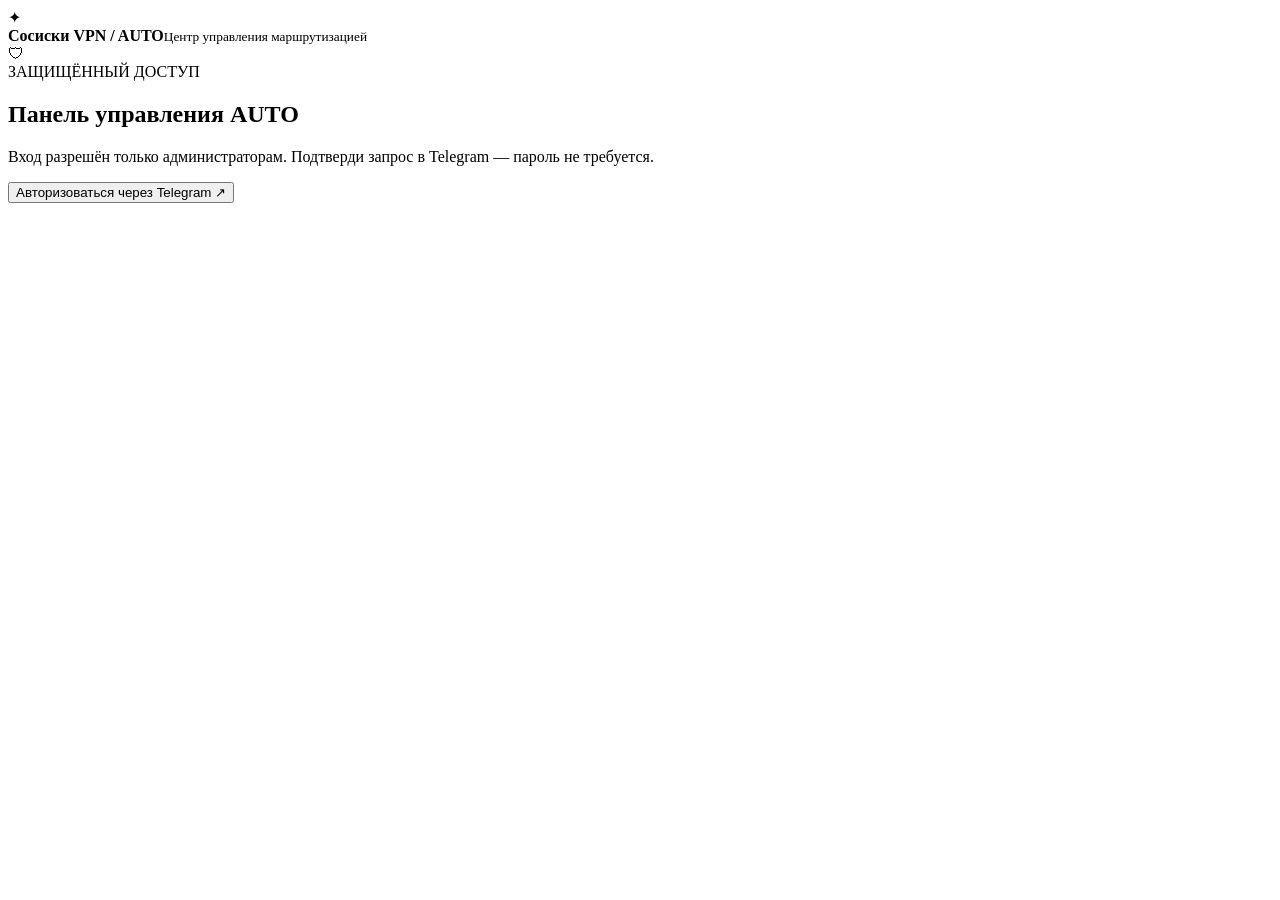
==== web_subscription/templates/auto_admin.html @ 3e267170 "fix userbot and auto profile" ====
<!doctype html>
<html lang="ru"><head><meta charset="utf-8"><meta name="viewport" content="width=device-width, initial-scale=1, viewport-fit=cover"><meta name="robots" content="noindex,nofollow,noarchive"><meta name="theme-color" content="#0a1225"><title>AUTO · Управление маршрутизацией</title><link rel="stylesheet" href="/static/auto_admin.css"><script src="/static/auto_admin.js" defer></script></head>
<body><div class="aurora" aria-hidden="true"></div><div class="noise" aria-hidden="true"></div>
<main class="page">
<header class="top"><div class="brand"><span class="brand-icon">✦</span><div><strong>Сосиски VPN <span class="muted">/ AUTO</span></strong><small>Центр управления маршрутизацией</small></div></div><div class="top-actions"><span class="session" id="sessionInfo" hidden></span><button id="logout" class="btn outline" hidden>Выйти <span aria-hidden="true">↗</span></button></div></header>
<section id="login" class="login-wrap"><div class="glass login-card"><span class="secure-icon">🛡</span><div class="eyebrow">ЗАЩИЩЁННЫЙ ДОСТУП</div><h1>Панель управления <span class="gradient">AUTO</span></h1><p>Вход разрешён только администраторам. Подтверди запрос в Telegram — пароль не требуется.</p><button id="startLogin" class="btn primary wide">Авторизоваться через Telegram <span aria-hidden="true">↗</span></button><div id="loginPending" class="pending" hidden><div>Код подтверждения <strong id="loginCode"></strong></div><p>Сверь код на странице и в сообщении бота. Подтверди вход в личном чате.</p><a id="telegramLink" class="btn secondary wide" target="_blank" rel="noopener noreferrer">Открыть Telegram ↗</a><small>Ссылка действует 3 минуты. Одобрение привязано к этому браузеру.</small></div><div id="loginError" role="alert" class="error" hidden></div></div></section>
<div id="dashboard" hidden>
<div class="intro"><div><span class="eyebrow">НАСТРОЙКИ ПОДПИСКИ</span><h1>Умная маршрутизация <span class="gradient">AUTO</span></h1><p>Управляй правилами, резервными маршрутами и выбором серверов. Изменения применятся при следующем обновлении подписки.</p></div><div class="status-pill" id="autoStatus">● Загрузка…</div></div>
<section class="glass section" aria-label="Глобальные параметры"><div class="section-title"><div><span class="eyebrow">01 · ПАРАМЕТРЫ</span><h2>Глобальные настройки</h2></div><label class="switch-line"><input id="autoEnabled" type="checkbox"><span>Включить AUTO</span></label></div>
<div class="global-grid"><label>Название подключения AUTO<div class="input-row"><input id="autoName" maxlength="100" placeholder="AUTO"><button class="btn outline" data-action="save-name">Сохранить</button></div></label><label>Интервал проверки всех серверов<div class="input-row"><select id="probeInterval"><option value="10s">10 секунд</option><option value="15s">15 секунд</option><option value="30s">30 секунд</option><option value="45s">45 секунд</option><option value="1m">1 минута</option><option value="2m">2 минуты</option><option value="5m">5 минут</option><option value="10m">10 минут</option><option value="30m">30 минут</option><option value="1h">1 час</option></select><button class="btn outline" data-action="save-interval">Применить</button></div></label></div>
<details class="ru-details"><summary>🇷🇺 RU-сайты → DIRECT <span class="muted">· прежнее правило сохранено</span></summary><p class="hint">Эти домены идут напрямую до балансировщиков. По одному правилу в строке.</p><textarea id="ruRules" rows="5" spellcheck="false" placeholder="geosite:yandex&#10;domain:example.ru"></textarea><div class="right"><button class="btn outline" data-action="save-ru">Сохранить RU-правила</button></div></details>
</section>
<section class="section routing"><div class="section-title"><div><span class="eyebrow">02 · МАРШРУТИЗАЦИЯ</span><h2>Балансировщики</h2><p class="hint">Правила с меньшим числом приоритета проверяются раньше. Переходы fallback проверяются на циклы.</p></div><span class="count" id="balancerCount">0 пулов</span></div>
<div class="layout"><aside class="glass pool-list"><div id="poolList" class="pool-items"></div><div class="create-pool"><label>Новый балансировщик<input id="newPoolName" maxlength="70" placeholder="Например, Видео"></label><div class="input-row"><select id="newPoolScope"><option value="main">Обычные серверы</option><option value="reserve">Только Антиглушилка</option></select><button class="btn primary" data-action="create">Создать +</button></div></div></aside>
<div class="glass editor" id="editor"><div class="editor-empty">Выбери балансировщик слева, чтобы настроить его.</div></div></div>
</section>
<footer class="footer"><span>Изменения применяются при новом запросе AUTO клиентом.</span><span>Сессия закрывается автоматически через 6 часов.</span></footer>
</div></main><div class="toast" id="toast" role="status" aria-live="polite" hidden></div>
</body></html>
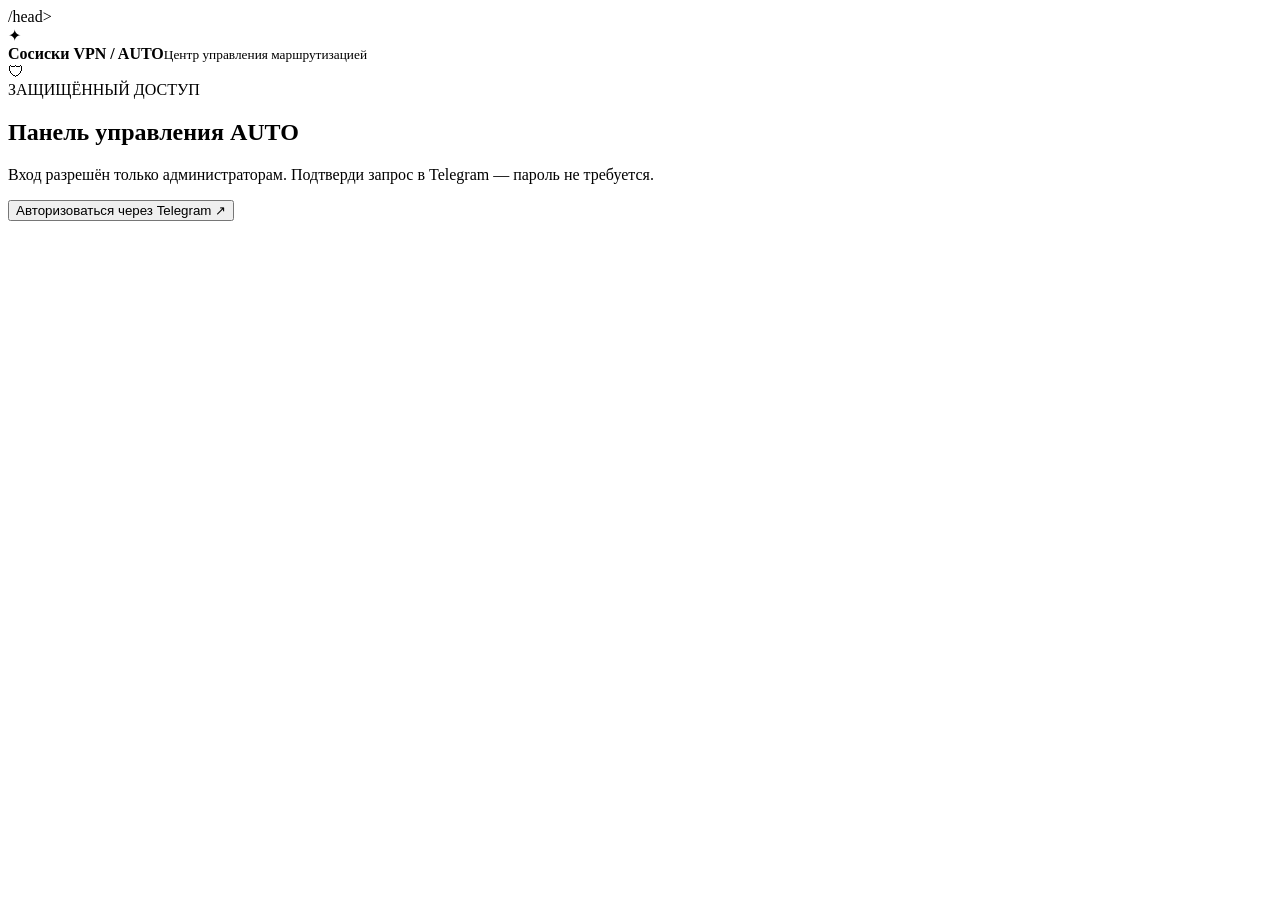
==== commit 0eefac2e: "hot fix" ====
--- a/web_subscription/templates/auto_admin.html
+++ b/web_subscription/templates/auto_admin.html
@@ -1,5 +1,5 @@
 <!doctype html>
-<html lang="ru"><head><meta charset="utf-8"><meta name="viewport" content="width=device-width, initial-scale=1, viewport-fit=cover"><meta name="robots" content="noindex,nofollow,noarchive"><meta name="theme-color" content="#0a1225"><title>AUTO · Управление маршрутизацией</title><link rel="stylesheet" href="/static/auto_admin.css"><script src="/static/auto_admin.js" defer></script></head>
+<html lang="ru"><head><meta charset="utf-8"><meta name="viewport" content="width=device-width, initial-scale=1, viewport-fit=cover"><meta name="robots" content="noindex,nofollow,noarchive"><meta name="theme-color" content="#0a1225"><title>AUTO · Управление маршрутизацией</title><link rel="stylesheet" href="static/auto_admin.css"><script src="static/auto_admin.js" defer></script>/head>
 <body><div class="aurora" aria-hidden="true"></div><div class="noise" aria-hidden="true"></div>
 <main class="page">
 <header class="top"><div class="brand"><span class="brand-icon">✦</span><div><strong>Сосиски VPN <span class="muted">/ AUTO</span></strong><small>Центр управления маршрутизацией</small></div></div><div class="top-actions"><span class="session" id="sessionInfo" hidden></span><button id="logout" class="btn outline" hidden>Выйти <span aria-hidden="true">↗</span></button></div></header>
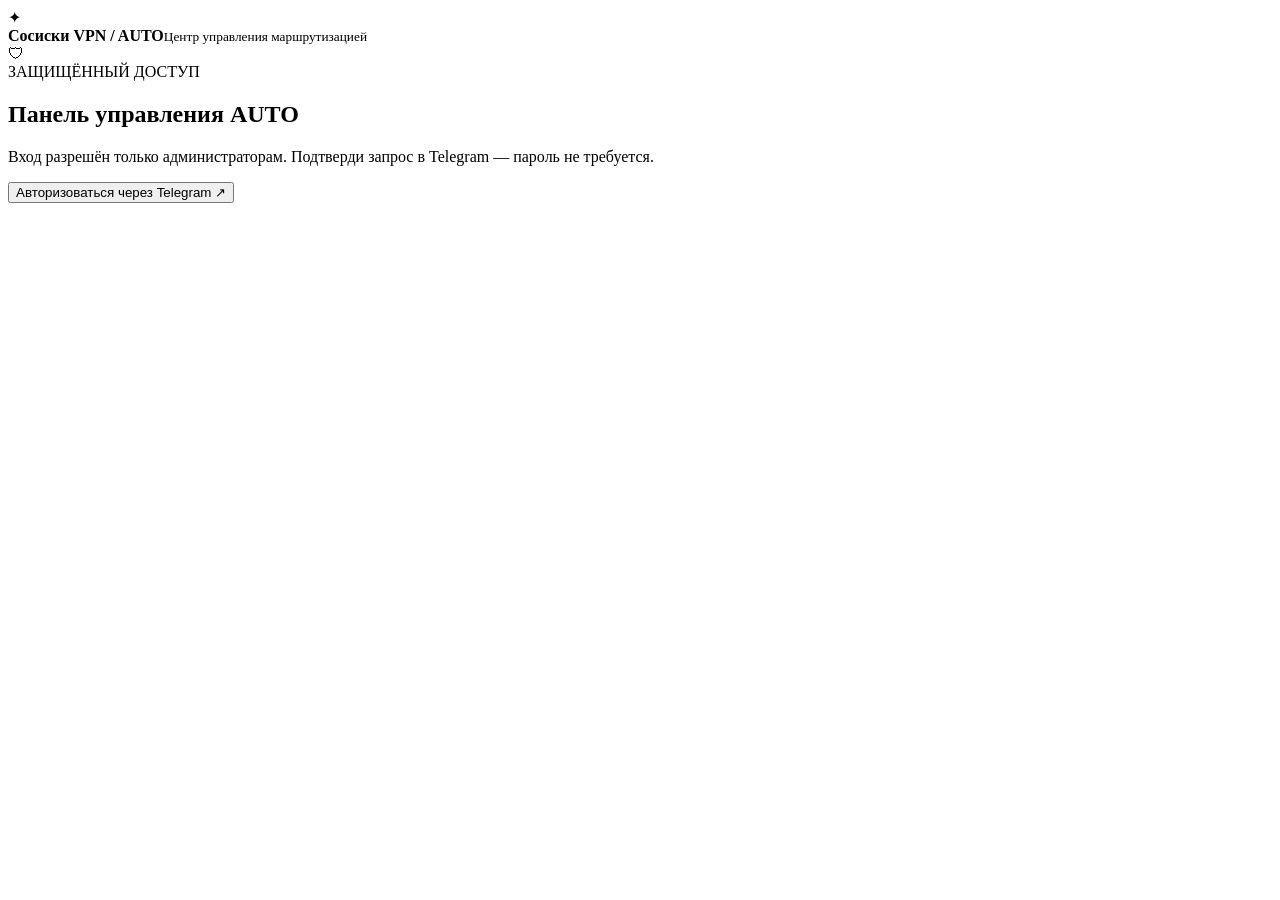
==== commit a96744c7: "hot fix" ====
--- a/web_subscription/templates/auto_admin.html
+++ b/web_subscription/templates/auto_admin.html
@@ -1,5 +1,5 @@
 <!doctype html>
-<html lang="ru"><head><meta charset="utf-8"><meta name="viewport" content="width=device-width, initial-scale=1, viewport-fit=cover"><meta name="robots" content="noindex,nofollow,noarchive"><meta name="theme-color" content="#0a1225"><title>AUTO · Управление маршрутизацией</title><link rel="stylesheet" href="static/auto_admin.css"><script src="static/auto_admin.js" defer></script>/head>
+<html lang="ru"><head><meta charset="utf-8"><meta name="viewport" content="width=device-width, initial-scale=1, viewport-fit=cover"><meta name="robots" content="noindex,nofollow,noarchive"><meta name="theme-color" content="#0a1225"><title>AUTO · Управление маршрутизацией</title><link rel="stylesheet" href="static/auto_admin.css"><script src="static/auto_admin.js" defer></script></head>
 <body><div class="aurora" aria-hidden="true"></div><div class="noise" aria-hidden="true"></div>
 <main class="page">
 <header class="top"><div class="brand"><span class="brand-icon">✦</span><div><strong>Сосиски VPN <span class="muted">/ AUTO</span></strong><small>Центр управления маршрутизацией</small></div></div><div class="top-actions"><span class="session" id="sessionInfo" hidden></span><button id="logout" class="btn outline" hidden>Выйти <span aria-hidden="true">↗</span></button></div></header>
